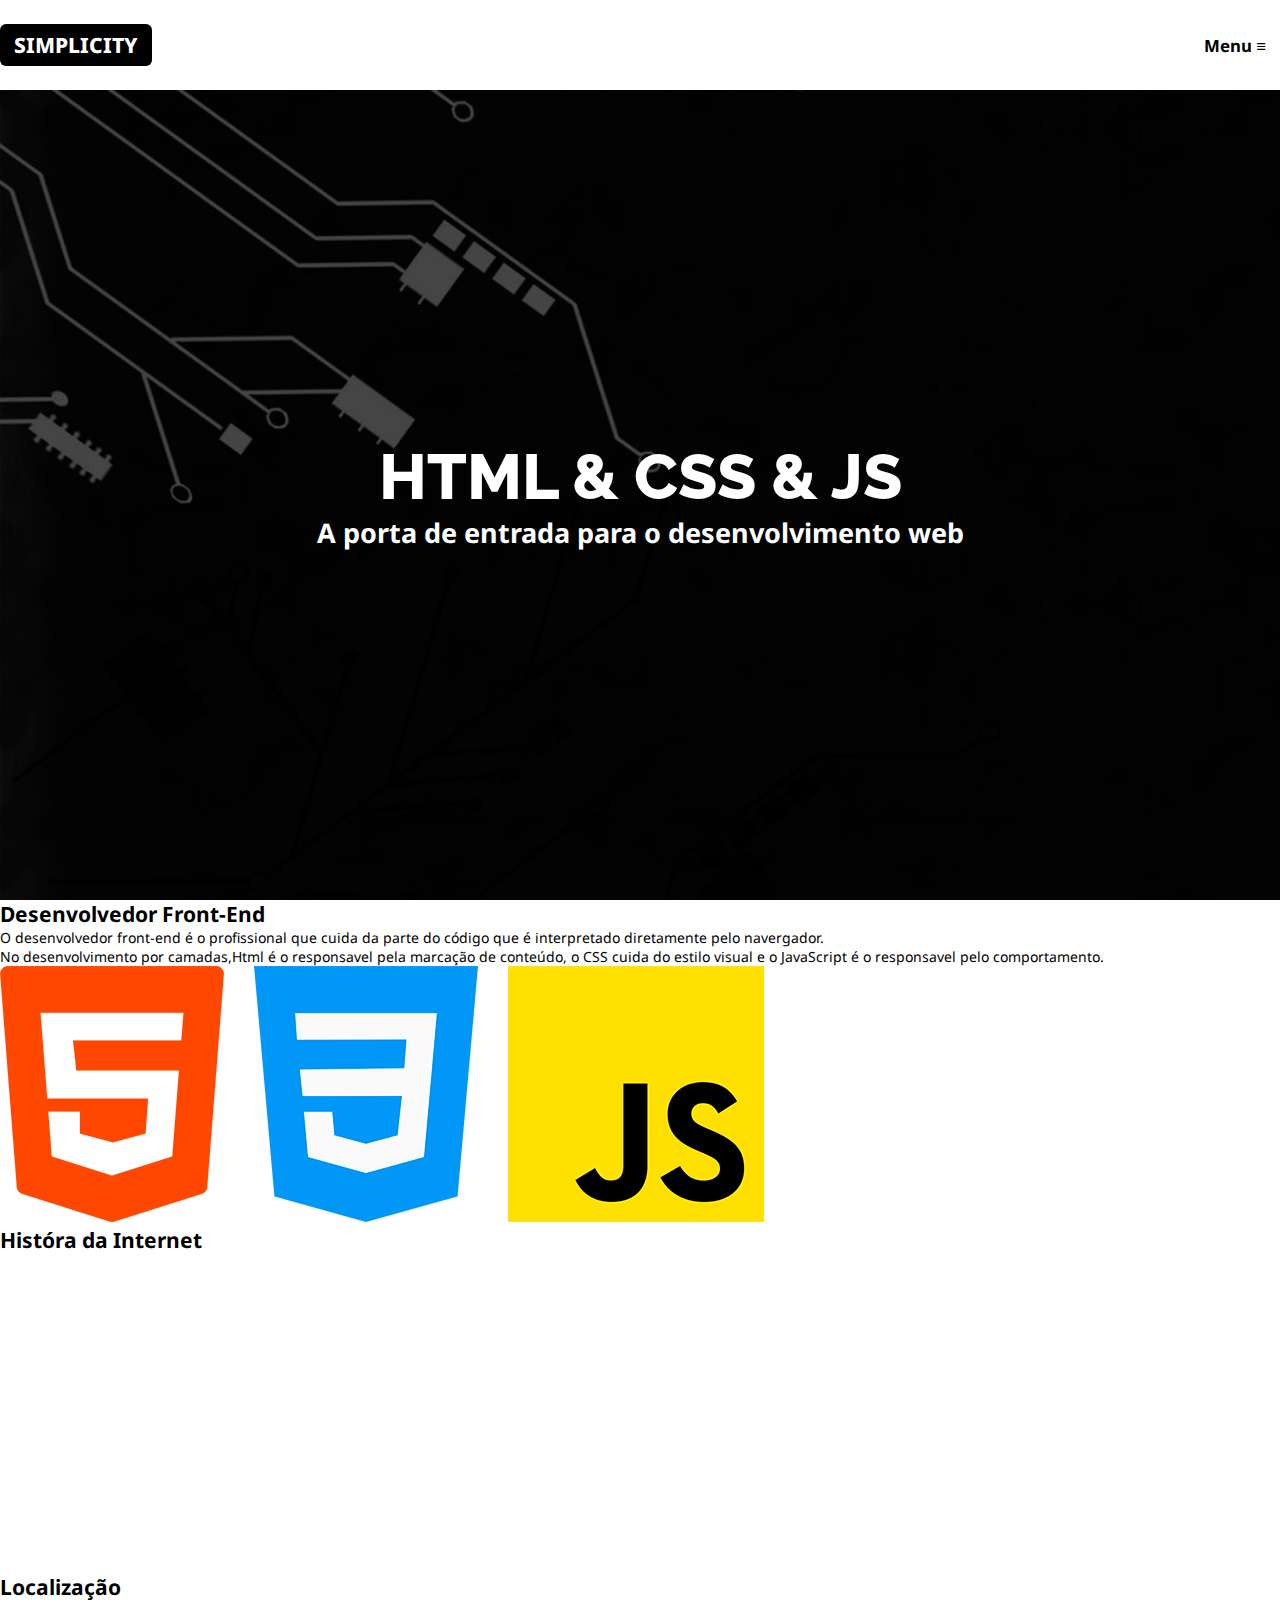
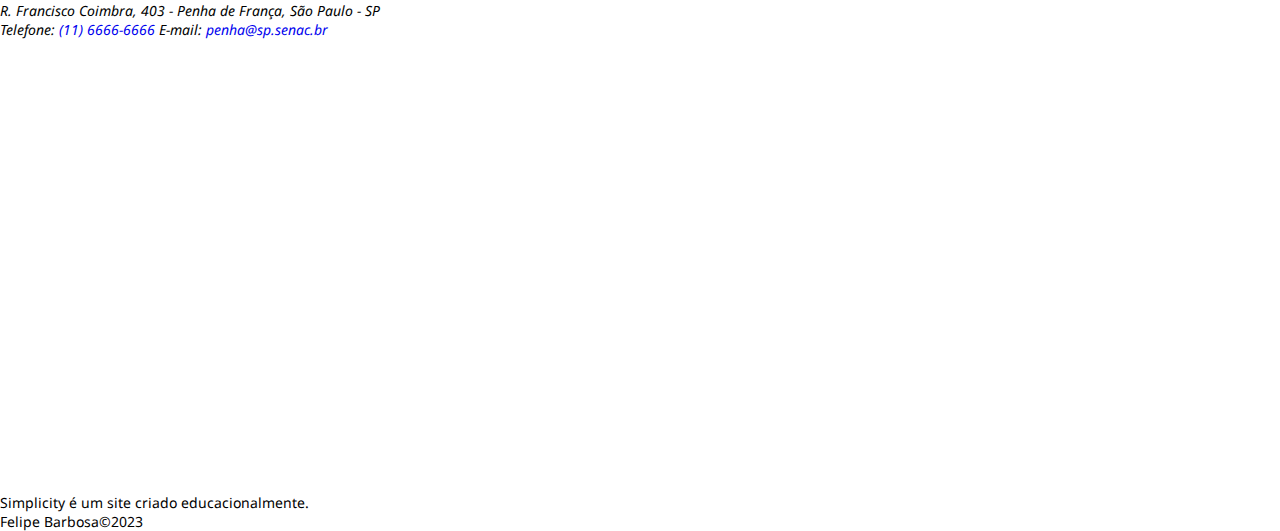
==== index.html @ 0bf504f1 "primeiro projeto" ====
<!DOCTYPE html>
<html lang="pt-br">
<head>
    <meta charset="UTF-8">
    <meta http-equiv="X-UA-Compatible" content="IE=edge">
    <meta name="viewport" content="width=device-width, initial-scale=1.0">
    <title>Simplicity</title>
    <link rel="stylesheet" href="css/simplicity-global.css">
</head>
<body>
    <!-- Cabeçalho -->
    <header>
        <h1>
            <a href="index.html">Simplicity</a>
        </h1>
        <nav>
            <!-- Esse  subtitulo servirá posteriormente como botão de acionamento do menu responsivo -->
            <h2><a href="">Menu &equiv;</a></h2>

            <!-- lista de links do menu que em telas que em telas pequenas ficará escondida, e em telas maiores sera exibida lateralmente. -->
            <ul class="menu">
                <li><a href="index.html">Home</a></li>
                <li><a href="produtos.html">Produtos</a></li>
                <li><a href="servicos.html">Serviços</a></li>
                <li><a href="contatos.html">Contato</a></li>
            </ul>

        </nav>
    </header>

    <!-- Área de Conteúdo -->
    <main>
        <article class="destaque">
            <h2>HTML & CSS & JS</h2>
            <p>A porta de entrada para o desenvolvimento web</p>
        </article>

        <article class="front-end">
            <h2>Desenvolvedor Front-End</h2>
            <p>O desenvolvedor front-end é o profissional que cuida da parte do código que é interpretado diretamente pelo navergador.</p>
            <p>No desenvolvimento por camadas,Html é o responsavel pela marcação de conteúdo, o CSS cuida do estilo visual e o JavaScript é o responsavel pelo comportamento.</p>

            <!-- Area de ilustração de conteúdo -->
            <figure>
                <img src="imagens/tecnologias.png" alt="">
            </figure>
        </article>
        
        <article class="historia">
            <h2>Históra da Internet</h2>

            <iframe  height="315" src="https://www.youtube.com/embed/pKxWPo73pX0" title="YouTube video player" frameborder="0" allow="accelerometer; autoplay; clipboard-write; encrypted-media; gyroscope; picture-in-picture; web-share" allowfullscreen></iframe>

        </article>
        
        <article class="localizacao">
            <h2>Localização</h2>
          
            <address>
                R. Francisco Coimbra, 403 - Penha de França, São Paulo - SP <br>
                
                Telefone: <a href="tel:1166666666">
                    (11) 6666-6666
                </a>

                E-mail: <a href="mailto:penha@sp.senac.br">
                    penha@sp.senac.br
                </a>
            </address>
            <iframe src="https://www.google.com/maps/embed?pb=!1m18!1m12!1m3!1d3658.1757931363586!2d-46.54244288440734!3d-23.526178866180405!2m3!1f0!2f0!3f0!3m2!1i1024!2i768!4f13.1!3m3!1m2!1s0x94ce5e45de28bb23%3A0x1d2ed3122aae28a7!2sSenac%20Penha!5e0!3m2!1spt-BR!2sbr!4v1680265180067!5m2!1spt-BR!2sbr" height="450" style="border:0;" allowfullscreen="" loading="lazy" referrerpolicy="no-referrer-when-downgrade"></iframe>
        
        </article>
    
    </main>
    
    <!-- Rodapé -->
    <footer>
        <p>Simplicity é um site criado educacionalmente. <br>
         Felipe Barbosa&copy;2023</p>
    </footer>

</body>
</html>
---- css/simplicity-global.css ----
@import url('https://fonts.googleapis.com/css2?family=Noto+Sans:wght@400;700&family=Raleway:wght@400;700;800&display=swap');

*{box-sizing: border-box;}

html{ font-size: 14px;}

body, h1, h2, p, figure, .menu{
    margin: 0;
    padding: 0;
}

img{ max-width: 100%;}

body{
    font-family: 'Noto Sans',sans-serif, Verdana,Arial, Helvetica, Geneva, Tahoma;
    background-color: #fff;
}

a{ text-decoration: none; }

h1 a{ 
    background-color: black;
    color: #fff;
    padding: 0.5rem 1rem;
    border-radius: 6px;
    text-transform: uppercase;
}

h1{
    /* Google Fonts */
    font-family: Raleway,sans-serif, Verdana,Arial, Geneva, Tahoma, Helvetica, ;
    font-weight: 800;
    font-size: 1.5rem;
}

header{
    display: flex;
    justify-content: space-between;
    align-items: center;
    height: 10vh;
}

nav h2 a{
    color: black;
    font-size: 1.2rem;
    display: inline-block; 
    padding: 1rem;
}

nav a:hover, nav a:focus{
    background-color: rgba(118, 118, 118, 0.552);
}
.menu{
   list-style: none; 
   display: none;
}

.menu a{
    font-weight: bold;
    color: black;
    display: flex;
    justify-content: center;
    align-items: center;
    height: 50px;
}

.destaque{
    background-image: url(../imagens/fundo-destaque.jpg);
    background-size: cover;
    background-attachment: fixed; 
    height: 90vh;
    display: flex;
    flex-flow: column wrap;
    justify-content: center;
    align-items: center;

}

.destaque h2, .destaque p{
    color: #fff;
    text-align: center;
}

.destaque h2{
    font-size: clamp(3rem, 3vw + 2vw, 5vw);
    font-family: Raleway,sans-serif,Arial, Helvetica ;
    font-weight: 800;
}

.destaque p{
    font-size:clamp(1.2rem, 1.2rem + 0.8vw, 2rem);
    font-weight: bold;
}
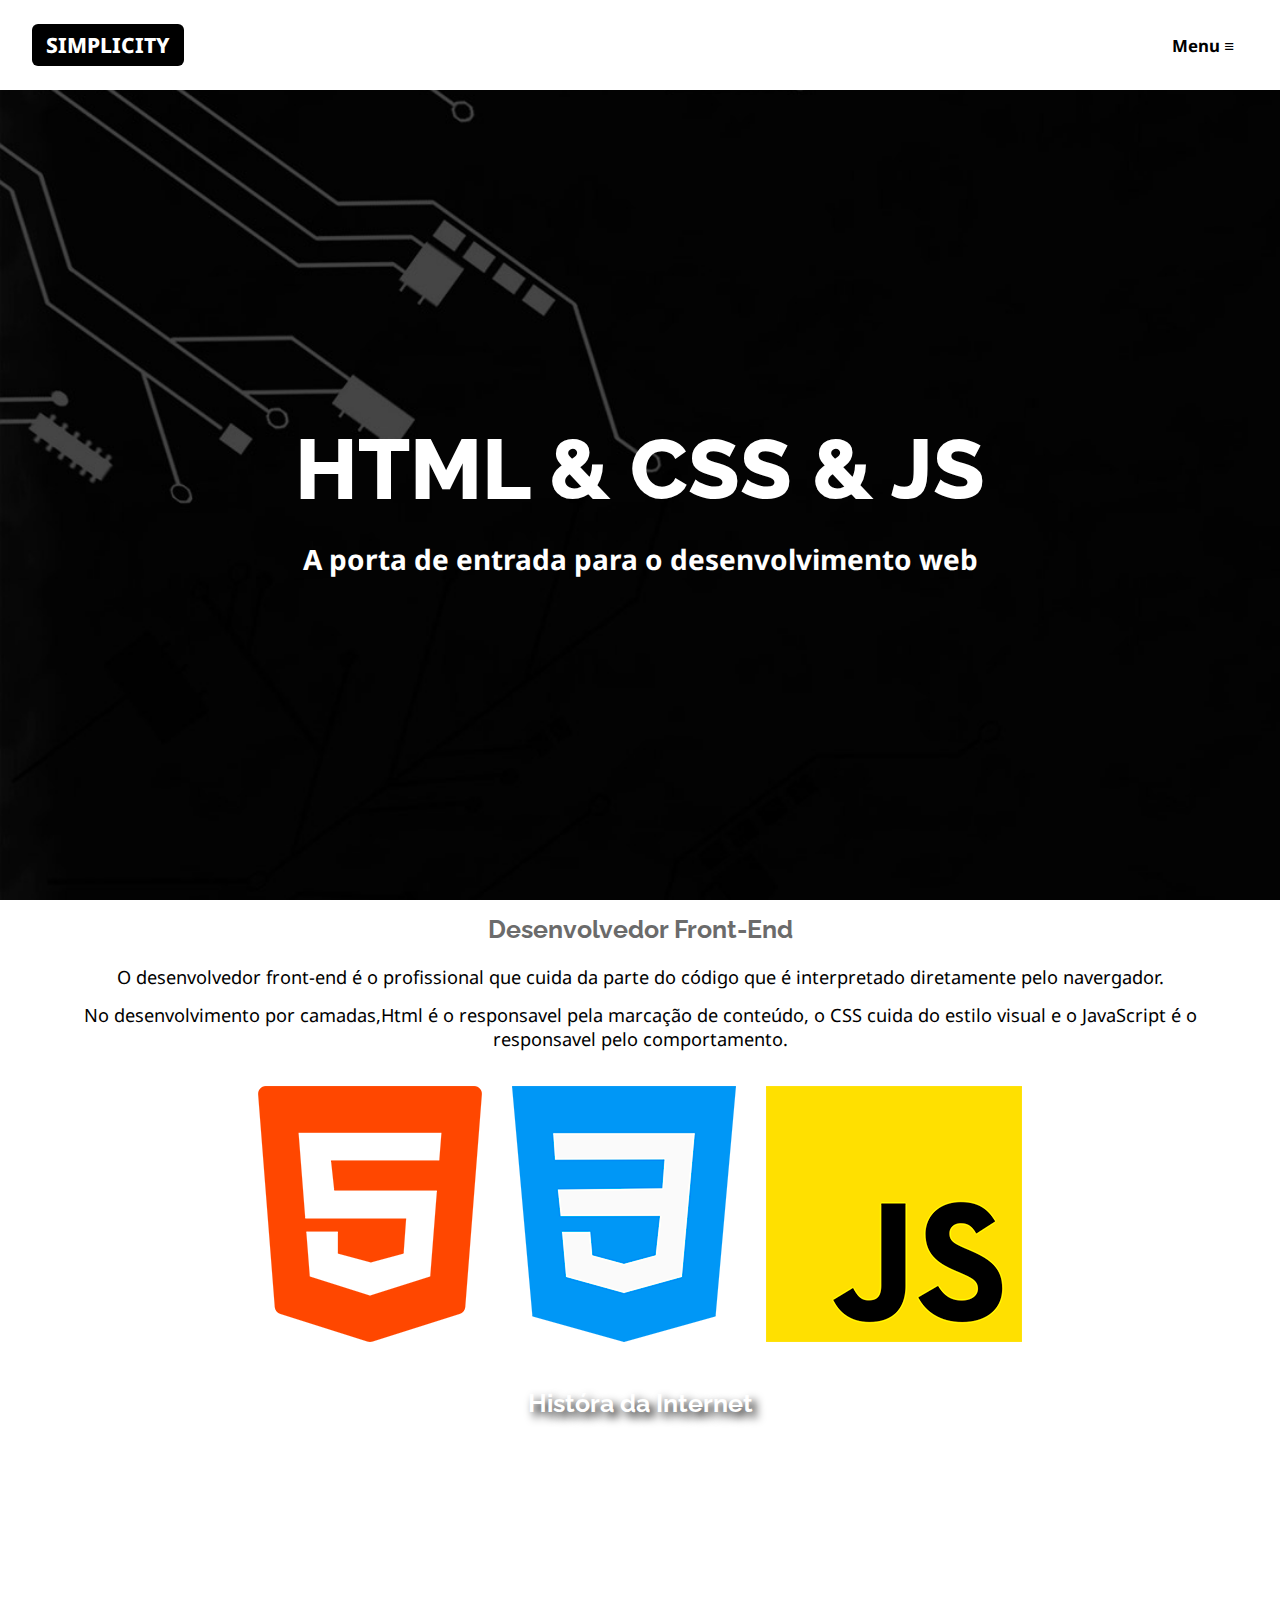
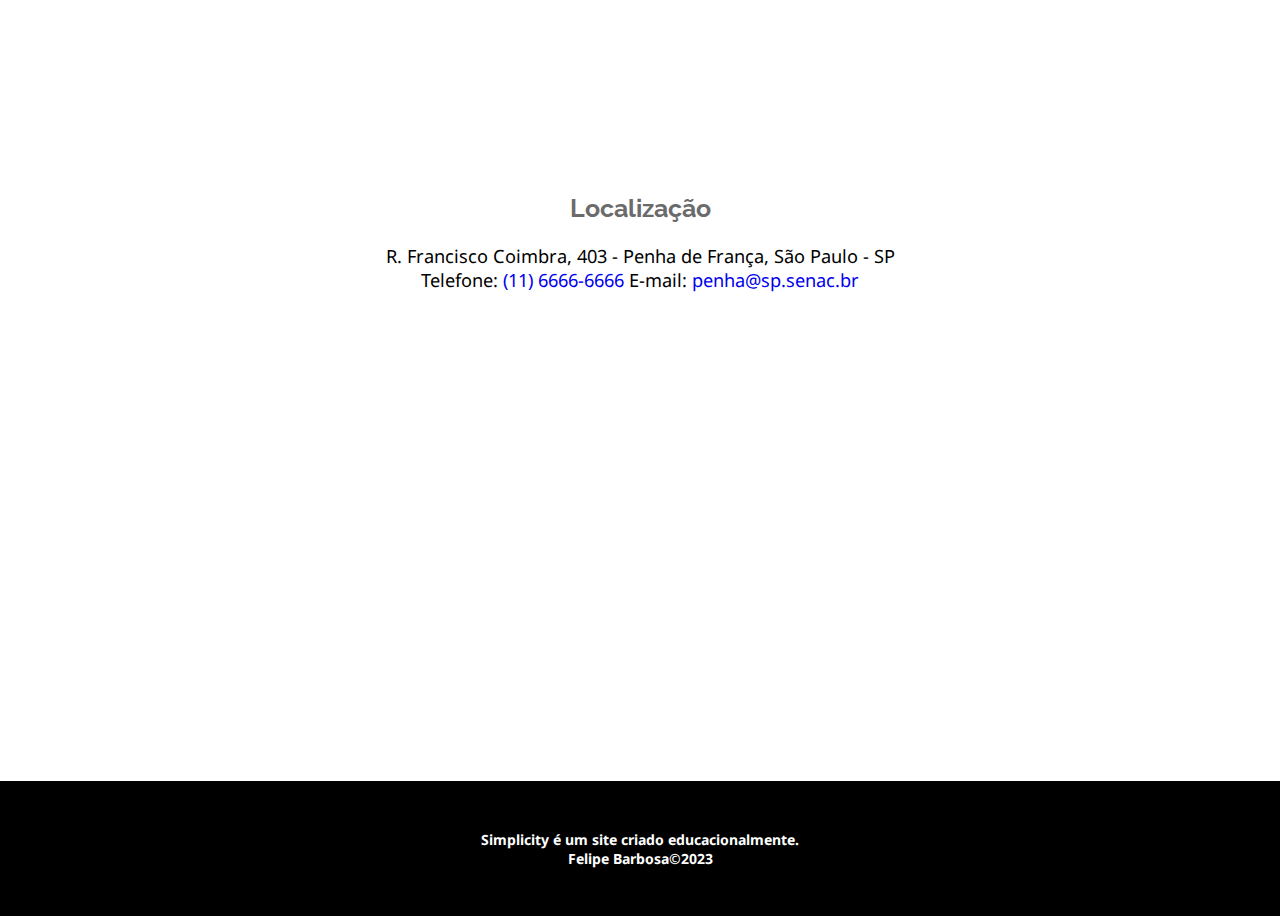
==== commit 2ee4cc07: "finalização do index e criação de produtos" ====
--- a/index.html
+++ b/index.html
@@ -9,23 +9,23 @@
 </head>
 <body>
     <!-- Cabeçalho -->
-    <header>
-        <h1>
-            <a href="index.html">Simplicity</a>
-        </h1>
-        <nav>
-            <!-- Esse  subtitulo servirá posteriormente como botão de acionamento do menu responsivo -->
-            <h2><a href="">Menu &equiv;</a></h2>
-
-            <!-- lista de links do menu que em telas que em telas pequenas ficará escondida, e em telas maiores sera exibida lateralmente. -->
-            <ul class="menu">
-                <li><a href="index.html">Home</a></li>
-                <li><a href="produtos.html">Produtos</a></li>
-                <li><a href="servicos.html">Serviços</a></li>
-                <li><a href="contatos.html">Contato</a></li>
-            </ul>
-
-        </nav>
+    <header >
+        <div class="limitador">
+            <h1>
+                <a href="index.html">Simplicity</a>
+            </h1>
+            <nav>
+                <!-- Esse  subtitulo servirá posteriormente como botão de acionamento do menu responsivo -->
+                <h2><a href="">Menu &equiv;</a></h2>
+                <!-- lista de links do menu que em telas que em telas pequenas ficará escondida, e em telas maiores sera exibida lateralmente. -->
+                <ul class="menu">
+                    <li><a href="index.html">Home</a></li>
+                    <li><a href="produtos.html">Produtos</a></li>
+                    <li><a href="servicos.html">Serviços</a></li>
+                    <li><a href="contatos.html">Contato</a></li>
+                </ul>
+            </nav>
+        </div>
     </header>
 
     <!-- Área de Conteúdo -->
@@ -35,7 +35,7 @@
             <p>A porta de entrada para o desenvolvimento web</p>
         </article>
 
-        <article class="front-end">
+        <article class="front-end limitador">
             <h2>Desenvolvedor Front-End</h2>
             <p>O desenvolvedor front-end é o profissional que cuida da parte do código que é interpretado diretamente pelo navergador.</p>
             <p>No desenvolvimento por camadas,Html é o responsavel pela marcação de conteúdo, o CSS cuida do estilo visual e o JavaScript é o responsavel pelo comportamento.</p>
@@ -56,7 +56,7 @@
         <article class="localizacao">
             <h2>Localização</h2>
           
-            <address>
+            <address class="limitador">
                 R. Francisco Coimbra, 403 - Penha de França, São Paulo - SP <br>
                 
                 Telefone: <a href="tel:1166666666">
--- a/css/simplicity-global.css
+++ b/css/simplicity-global.css
@@ -34,9 +34,16 @@
 }
 
 header{
+    /* cabeçalho fixo */
+    position: sticky;
+    top: 0;
+    background-color: #ffffff;   
+}
+
+header .limitador{
     display: flex;
     justify-content: space-between;
-    align-items: center;
+    align-items: center; 
     height: 10vh;
 }
 
@@ -79,15 +86,105 @@
 .destaque h2, .destaque p{
     color: #fff;
     text-align: center;
+    
 }
 
 .destaque h2{
-    font-size: clamp(3rem, 3vw + 2vw, 5vw);
+    /* função clamp utiliza o valor mninímo,desejavel e valor máximo. */
+    font-size: clamp(3rem,10vw, 6rem);
     font-family: Raleway,sans-serif,Arial, Helvetica ;
     font-weight: 800;
+    animation: animadestaque 2s;
 }
 
 .destaque p{
-    font-size:clamp(1.2rem, 1.2rem + 0.8vw, 2rem);
+    font-size:clamp(1.1rem, 3vw, 2rem);
     font-weight: bold;
+    animation: animadestaque 3s cubic-bezier(0.23, 1, 0.320, 1);
+    animation-delay: 1s;
+    animation-fill-mode: backwards; 
+    /* e usada para atrasar
+    animation-delay:
+    e usada para corrigir o delay
+     animation-fill-mode: backwards; */
+}
+
+/* etapa 1: criar regra de animação */
+@keyframes animadestaque{
+    /* dê */
+    from{
+        opacity: 0;
+        transform: translateY(-350px);
+    }
+    /* para */
+    to{
+        opacity: 1;
+    }
+}
+
+article h2{
+    padding: 1rem;
+    font-family: Raleway,sans-serif,Arial, Helvetica;
+    color: #6b6b6b;
+    font-size: 1.8rem;
+}
+
+article p, article address {
+    padding: 0.5rem 0;
+    font-size: 1.3rem;
+}
+
+/* remover o italico do address */
+article address{
+    font-style: normal;
+}
+
+.front-end, .historia, .localizacao, footer{ text-align: center;}
+
+.historia{
+    background-image: url(../imagens/fundo-madeira.jpg);
+    background-attachment: fixed;
+    background-size: cover;
+}
+.historia h2{
+    text-shadow: black 5px 5px 10px;
+    color: rgb(255, 255, 255);
+}
+
+iframe{ width: 100%;}
+
+.historia iframe{
+    max-width: 700px;
+    margin-bottom: 2rem;
+}
+
+.localizacao iframe{
+    margin-top: 2rem;
+}
+
+
+.front-end figure{
+    margin-top: 2rem;
+    margin-bottom: 2rem;
+}
+
+.limitador{
+    margin: auto;
+    width: 95vw;
+}
+
+footer{
+    background-color: black;
+    color: #fff;
+    height: 15vh;
+    display: flex;
+    justify-content: center;
+    align-items: center;
+    font-weight: bold;
+}
+
+.conteudo{
+    background-color: #d9d8d8;
+    padding: 0.5rem;
+    border-radius: 8px;
 }